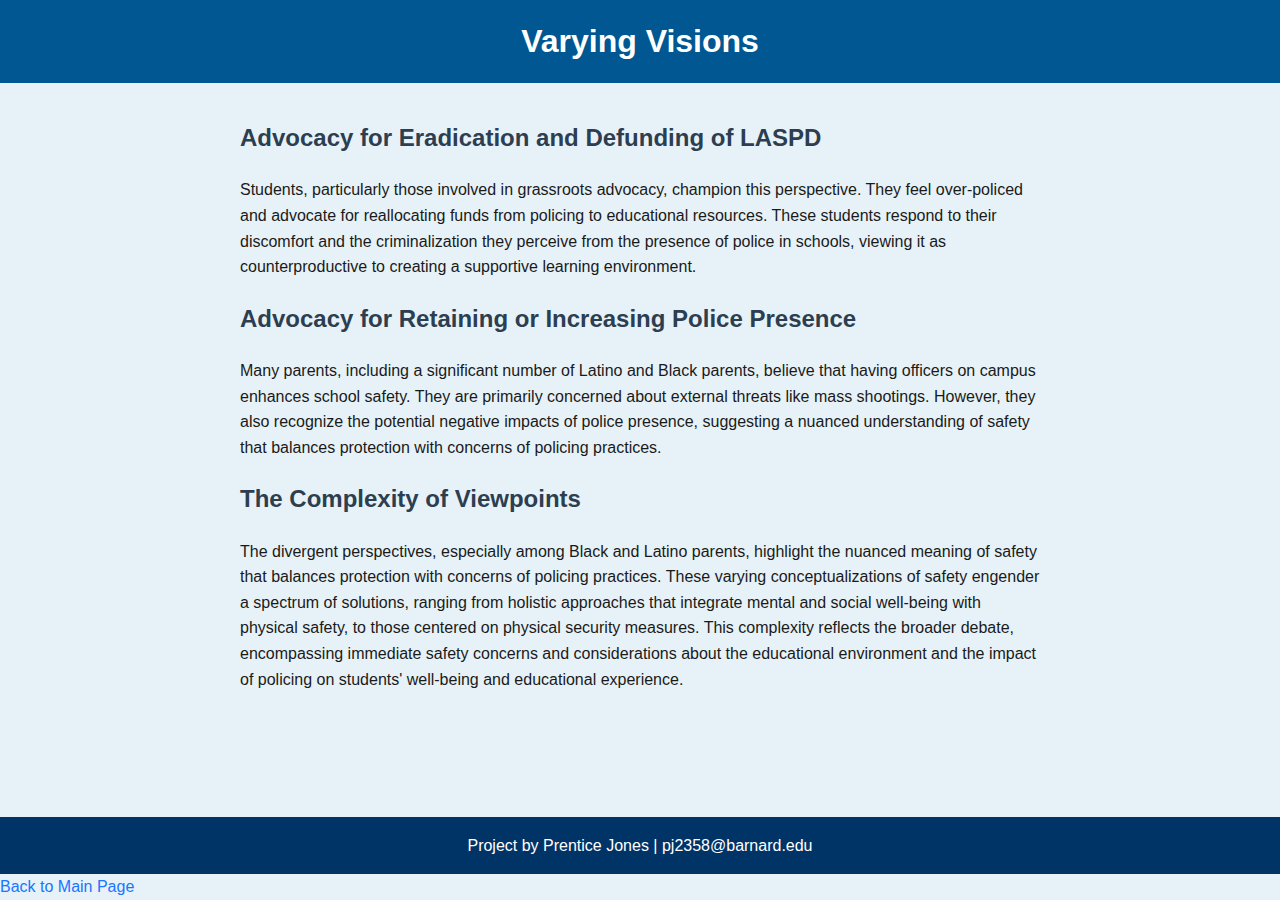
==== future-visions.html @ 07b205a5 "Adding all lausd/lauspd files for website" ====
<!DOCTYPE html>
<html>
<head>
    <title>Visions for Our Future</title>
    <link rel="stylesheet" type="text/css" href="style.css">
</head>
<body>
    <header>
        <h1>Varying Visions</h1>
    </header>

    <section>
        <h2>Advocacy for Eradication and Defunding of LASPD</h2>
        <p>Students, particularly those involved in grassroots advocacy, champion this perspective. They feel over-policed and advocate for reallocating funds from policing to educational resources. These students respond to their discomfort and the criminalization they perceive from the presence of police in schools, viewing it as counterproductive to creating a supportive learning environment.</p>

        <h2>Advocacy for Retaining or Increasing Police Presence</h2>
        <p>Many parents, including a significant number of Latino and Black parents, believe that having officers on campus enhances school safety. They are primarily concerned about external threats like mass shootings. However, they also recognize the potential negative impacts of police presence, suggesting a nuanced understanding of safety that balances protection with concerns of policing practices.</p>

        <h2>The Complexity of Viewpoints</h2>
        <p>The divergent perspectives, especially among Black and Latino parents, highlight the nuanced meaning of safety that balances protection with concerns of policing practices. These varying conceptualizations of safety engender a spectrum of solutions, ranging from holistic approaches that integrate mental and social well-being with physical safety, to those centered on physical security measures. This complexity reflects the broader debate, encompassing immediate safety concerns and considerations about the educational environment and the impact of policing on students' well-being and educational experience.</p>
    </section>

    <footer>
        <p>Project by Prentice Jones | pj2358@barnard.edu</p>
    </footer>

    <a href="lausd.html">Back to Main Page</a>
</body>
</html>
---- style.css ----
body {
    font-family: 'Segoe UI', Tahoma, Geneva, Verdana, sans-serif;
    background-color: #e7f2f8; /* Light blue background */
    color: #1a1a1a; /* Darker text for better contrast */
    line-height: 1.6;
    margin: 0;
    padding: 0;
    display: flex;
    flex-direction: column;
    min-height: 100vh;
}

header {
    background-color: #005792; /* Dark blue */
    color: #ffffff; /* White text */
    text-align: center;
    padding: 1em 0;
}

header h1 {
    margin: 0;
    font-size: 2em;
}

nav ul {
    list-style: none;
    padding: 0;
    text-align: center;
    background-color: #007cc7; /* Medium blue */
    margin-top: 0;
}

nav li {
    display: inline;
}

nav a {
    color: white;
    text-decoration: none;
    padding: 0.5em 1em;
    display: inline-block;
}

nav a:hover {
    background-color: #005f99; /* Slightly darker blue for hover */
}

section {
    padding: 1em 2em;
    margin: auto;
    max-width: 800px;
    flex: 1;
}

section h2 {
    color: #2c3e50; /* Dark blue */
    font-size: 1.5em;
}

.main-content {
    padding-top: 50px;
}

footer {
    background-color: #003366; /* Very dark blue */
    color: white;
    text-align: center;
    padding: 1em 0;
    position: relative;
    bottom: 0;
    width: 100%;
}

footer p {
    margin: 0;
}

a {
    color: #1a75ff; /* Bright blue for links */
    text-decoration: none;
}

a:hover {
    text-decoration: underline;
}
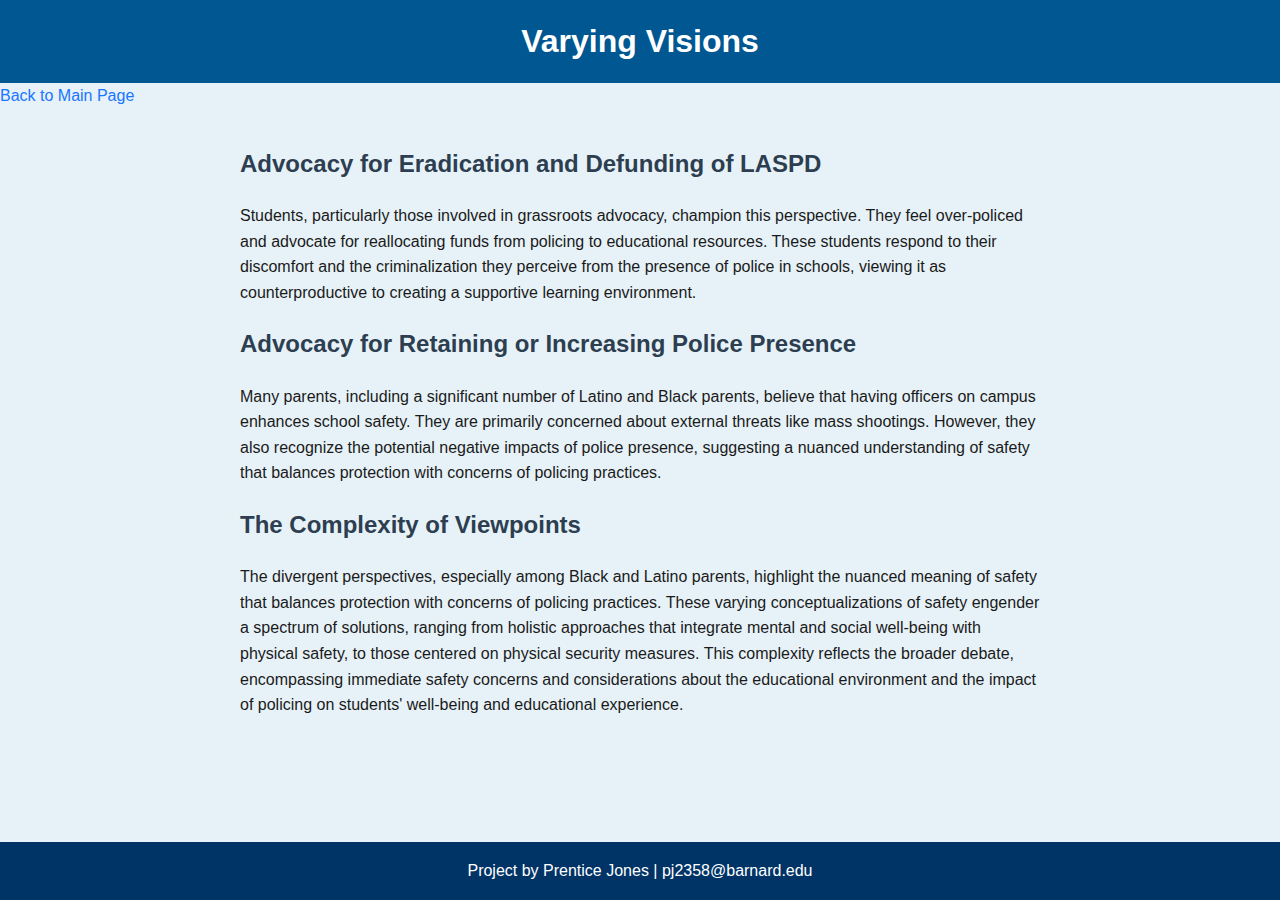
==== commit 010dea3c: "Update future-visions.html to have href tag at the beginning" ====
--- a/future-visions.html
+++ b/future-visions.html
@@ -8,6 +8,8 @@
     <header>
         <h1>Varying Visions</h1>
     </header>
+
+     <a href="index.html">Back to Main Page</a>
 
     <section>
         <h2>Advocacy for Eradication and Defunding of LASPD</h2>
@@ -24,6 +26,5 @@
         <p>Project by Prentice Jones | pj2358@barnard.edu</p>
     </footer>
 
-    <a href="lausd.html">Back to Main Page</a>
 </body>
 </html>
